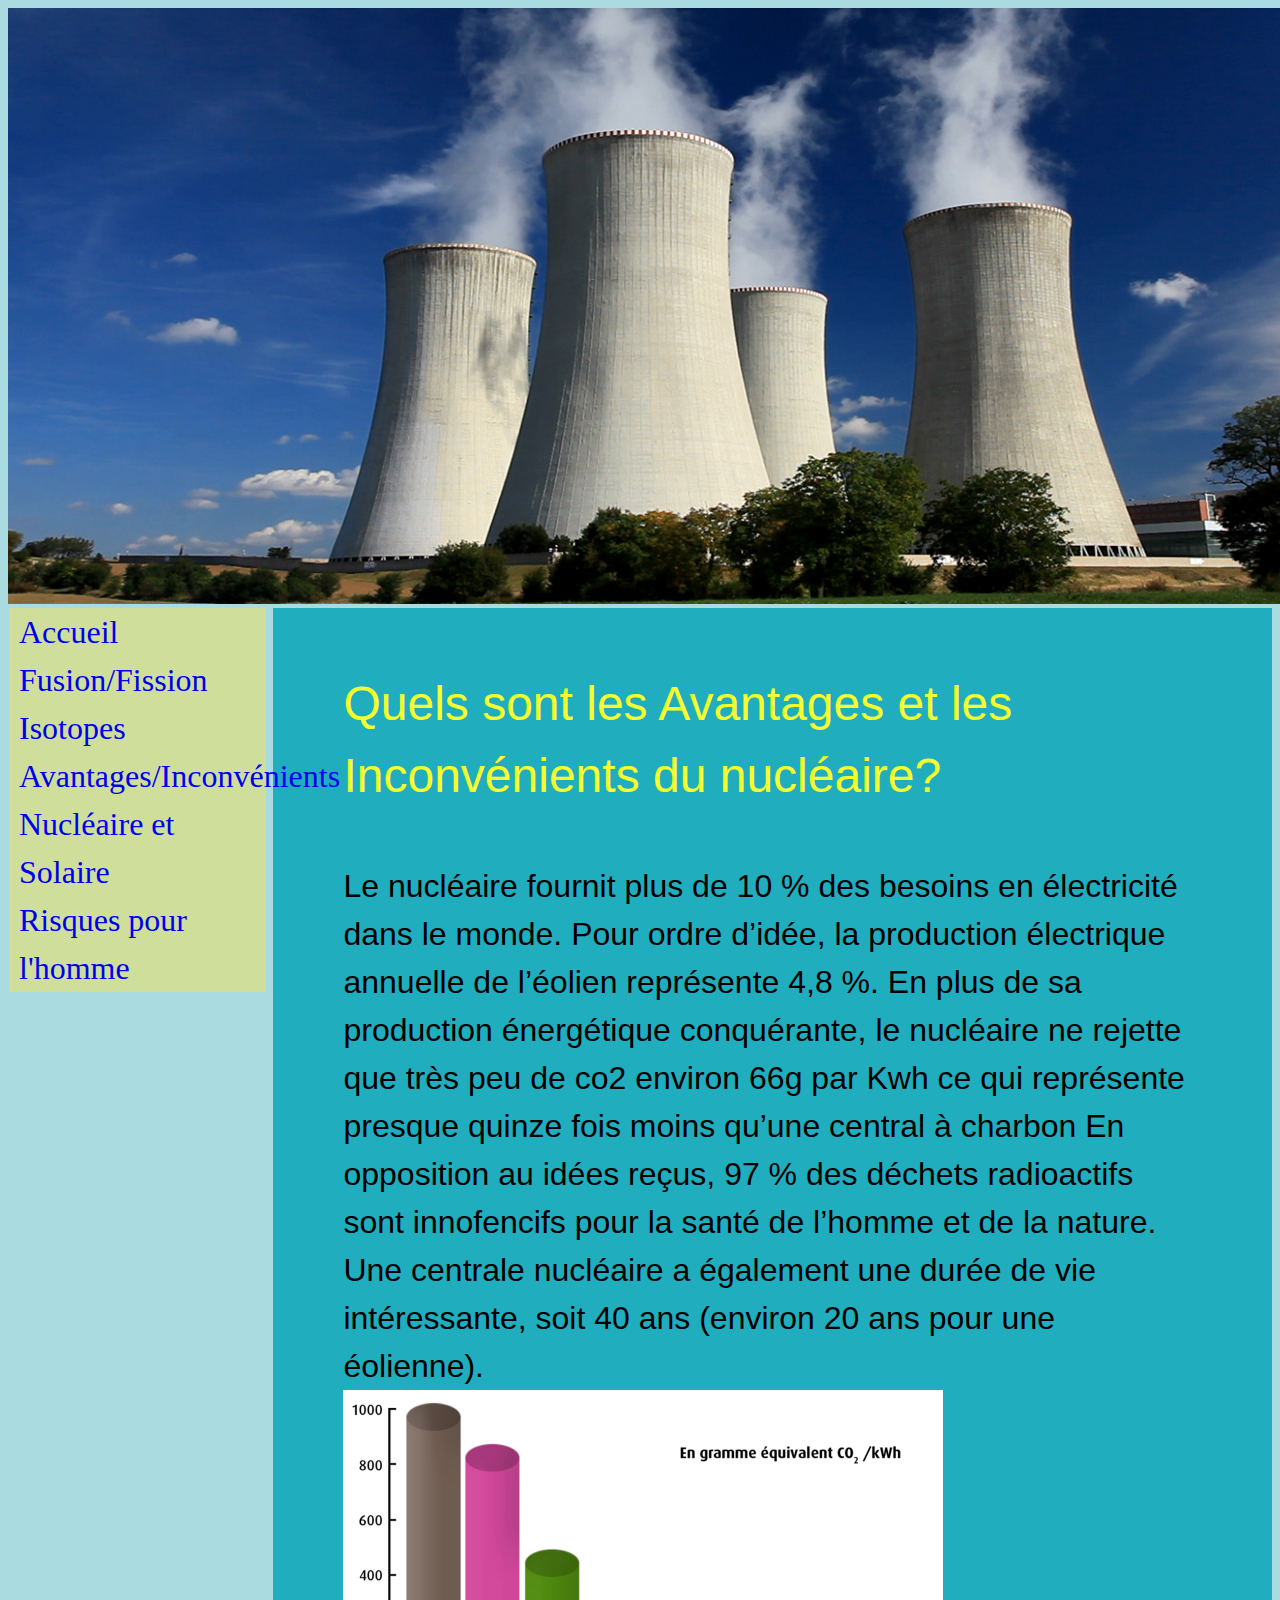
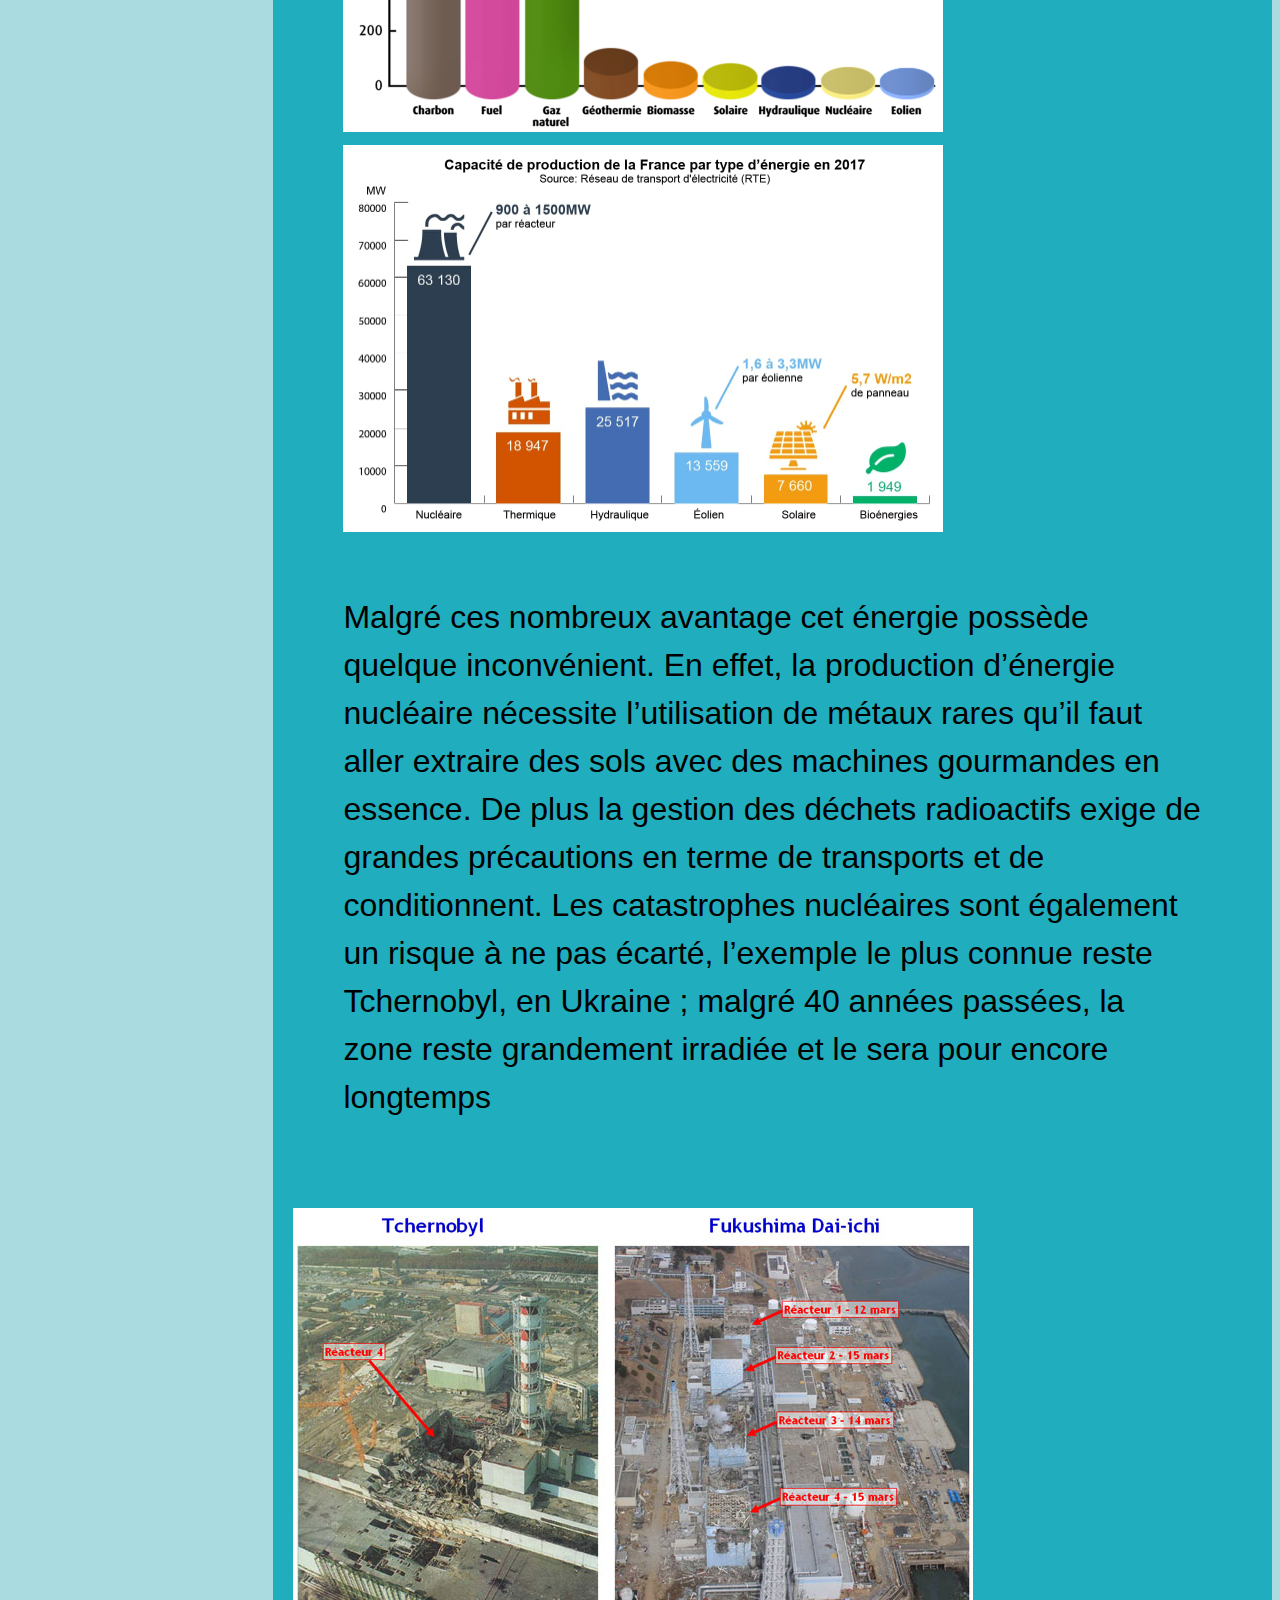
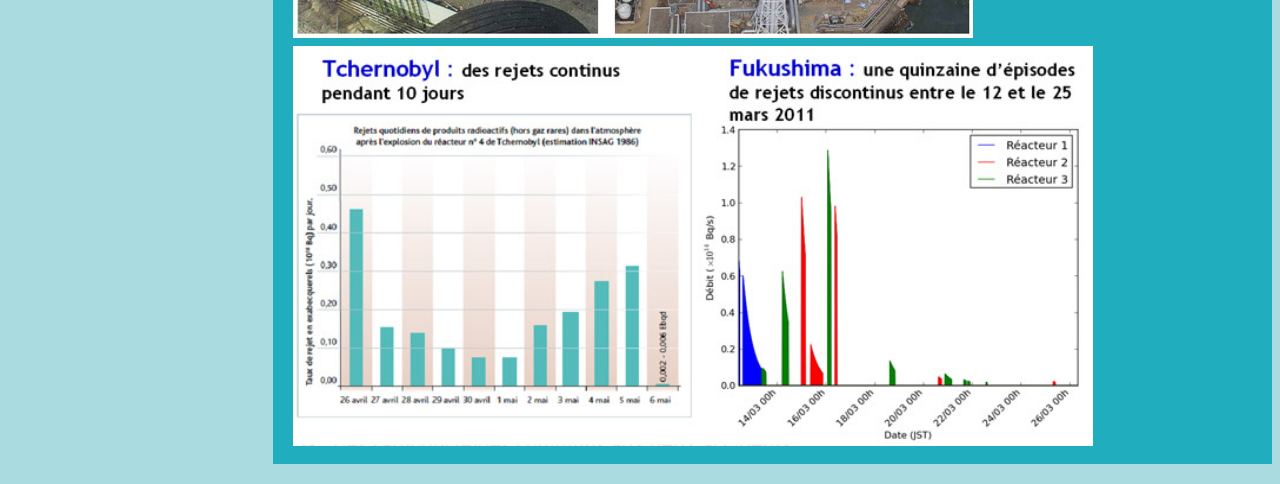
==== AvantagesInconvénients.html @ a0ecf0bf "Add files via upload" ====
﻿<!doctype html>

<html>

	<head>

		<meta charset="utf-8"/>

		<title>Nucléaire, savez-vous vraiment ce que c'est ?</title>
	
	</head>

	<link rel="stylesheet" href="style.css" />
	
	<body>
	
	<div id="entete">
		<img src="centrale-2.jpg" alt="accueil">
	</div>
	
<div id="menu">
  <ul>
   <li class="active"><a href="accueil.html"> Accueil </a></li>
    <li><a href="FF.html"> Fusion/Fission </a></li>
    <li><a href="isotopes.html"> Isotopes </a></li>
    <li><a href="AvantagesInconvénients.html"> Avantages/Inconvénients </a></li>
    <li><a href="nucleairesolaire.html"> Nucléaire et Solaire </a></li>
    <li><a href="dangers.html"> Risques pour l'homme </a></li>
  </ul>
</div> 
	<div id="texte">
	<font size="12.5">
		<p style="color: #f6ff2e ";>Quels sont les Avantages et les Inconvénients du nucléaire?</p>

	</font>

	</center>

	<font size="6.5">
	
		<p>Le nucléaire fournit plus de 10 % des besoins en électricité dans le monde. Pour ordre d’idée, la production électrique annuelle de l’éolien représente 4,8 %.
En plus de sa production énergétique conquérante, le nucléaire ne rejette que très peu de co2 environ 66g par Kwh ce qui représente presque quinze fois moins qu’une central à charbon
En opposition au idées reçus, 97 % des déchets radioactifs sont innofencifs pour la santé de l’homme et de la nature.
Une centrale nucléaire a également une durée de vie intéressante, soit 40 ans (environ 20 ans pour une éolienne).<br>

<img src="CO2 comparatif.png" width="600" height="342">
<img src="production 2017.jpg" width="600" height="387">
<br> <br>
Malgré ces nombreux avantage cet énergie possède quelque inconvénient.
En effet, la production d’énergie nucléaire nécessite l’utilisation de métaux rares qu’il faut aller extraire des sols avec des machines gourmandes en essence. De plus la gestion des déchets radioactifs exige de grandes précautions en terme de transports et de conditionnent.
Les catastrophes nucléaires sont également un risque à ne pas écarté, l’exemple le plus connue reste Tchernobyl, en Ukraine ; malgré 40 années passées, la zone reste grandement irradiée et le sera pour encore longtemps</p>
<br>
<img src="tchernobyl.jpg">
<img src="fukushima.jpg" width="800" height="400">
	</div>
	</font>
---- style.css ----
p {
	margin: 50px;
	font-family: Arial, sans-serif;
}
a:hover {
	color: red;
}
#entete {
    max-width: 100%;
    height: auto;
}
#menu {
	width: 20.5%;
	float: left; 
}
#menu ul {
	margin: -12px;
	padding: 12px 13px;
	list-style: none;
}
#menu a {
	display: block;
	height: 1%; 
	padding: 0px 0px 0px 10px;
	line-height: 1.5;
	font-size: 2em;
	text-decoration: none;
	background: #cfdf9b;
	
}
#texte {
	margin-left: 21%; 
	margin-bottom: 20px;
	padding: 10px 20px;
	font-size: 1.25em;
	background: #20aebf;
}
#texte > :first-child {
	margin-top: 10px;
}
#texte p, #contenu li {
	line-height: 1.5;
}

body {
	background: #a9dbe0;
}
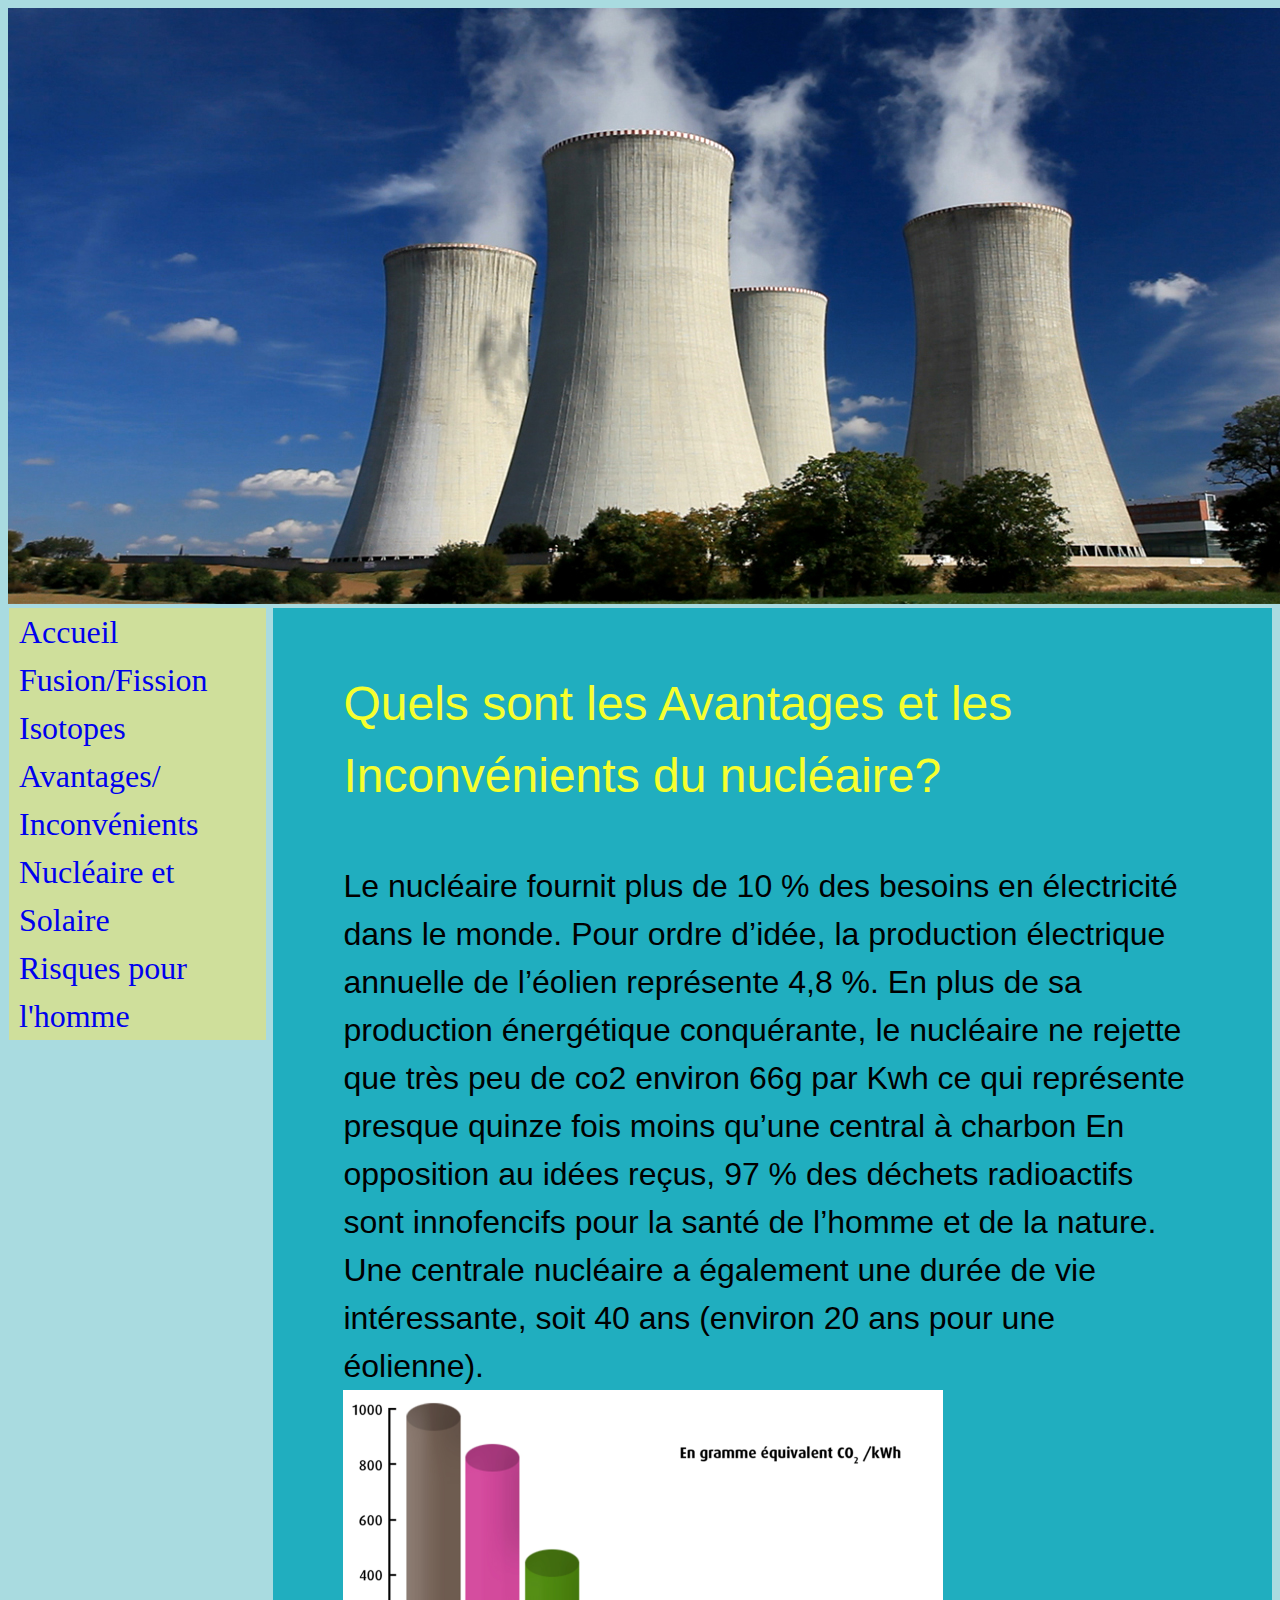
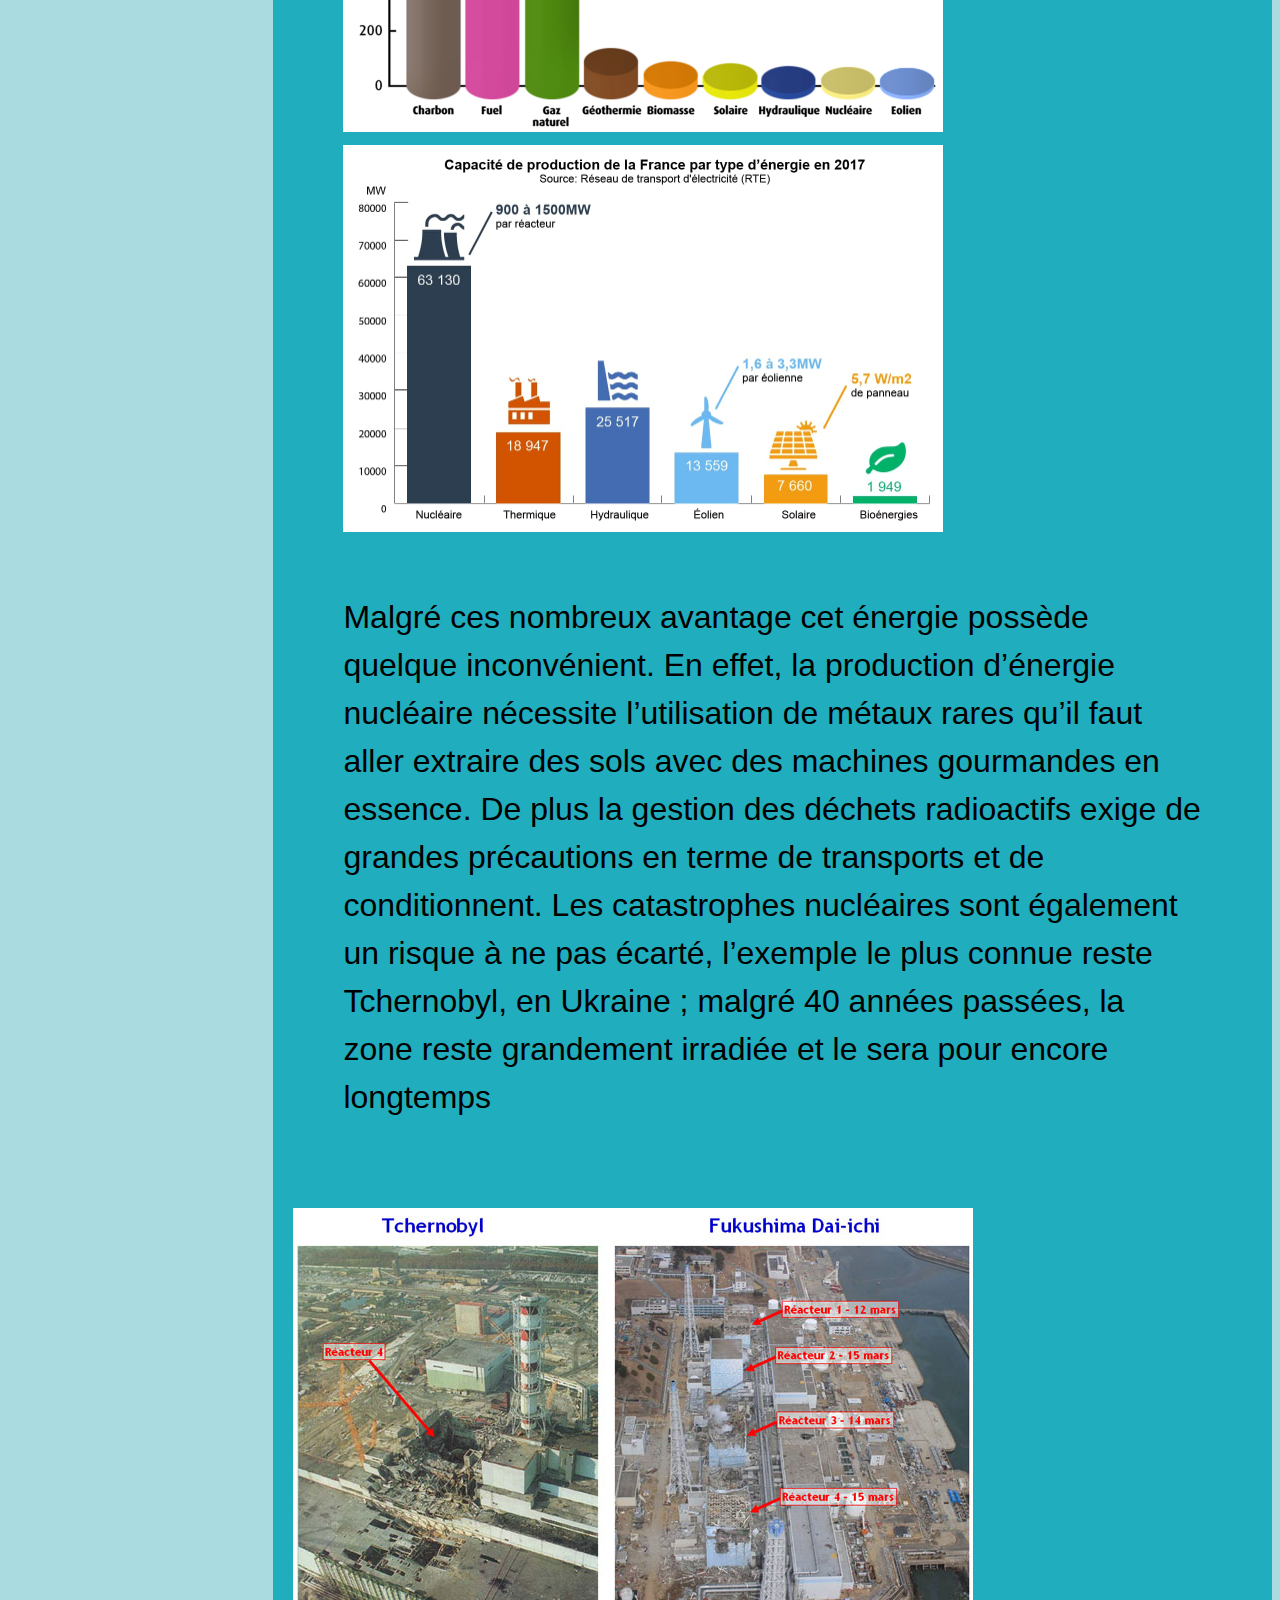
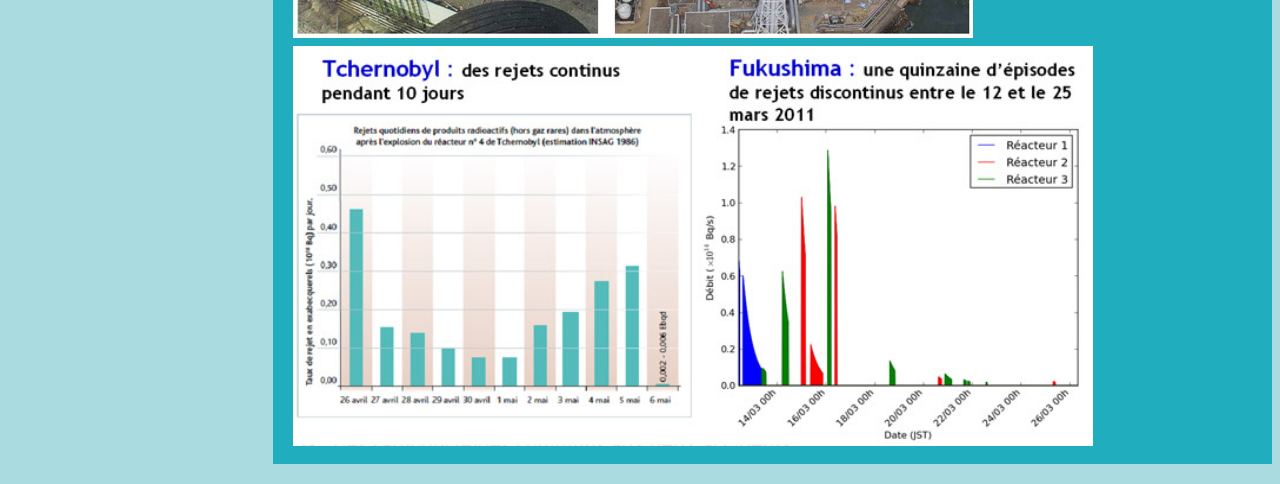
==== commit f12ce84e: "Update AvantagesInconvénients.html" ====
--- a/AvantagesInconvénients.html
+++ b/AvantagesInconvénients.html
@@ -23,7 +23,7 @@
    <li class="active"><a href="accueil.html"> Accueil </a></li>
     <li><a href="FF.html"> Fusion/Fission </a></li>
     <li><a href="isotopes.html"> Isotopes </a></li>
-    <li><a href="AvantagesInconvénients.html"> Avantages/Inconvénients </a></li>
+    <li><a href="AvantagesInconvénients.html"> Avantages/<br>Inconvénients </a></li>
     <li><a href="nucleairesolaire.html"> Nucléaire et Solaire </a></li>
     <li><a href="dangers.html"> Risques pour l'homme </a></li>
   </ul>
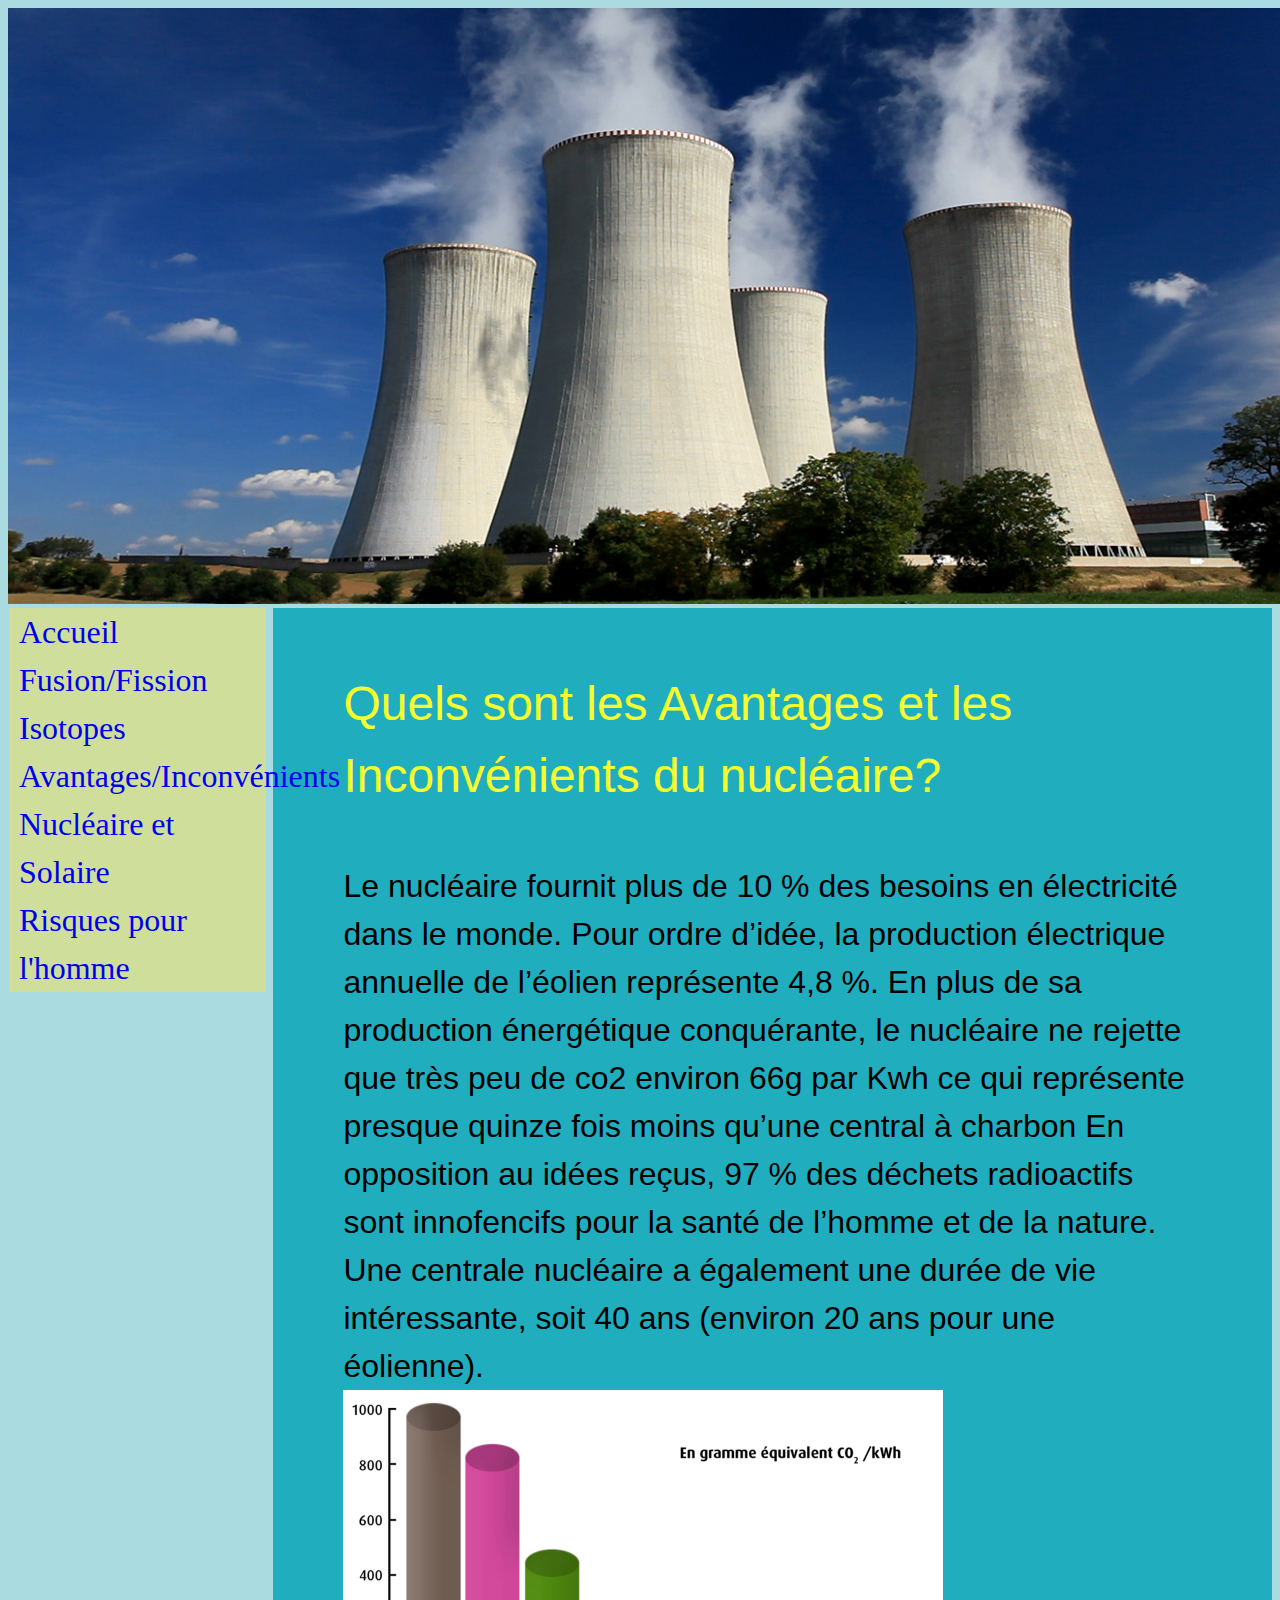
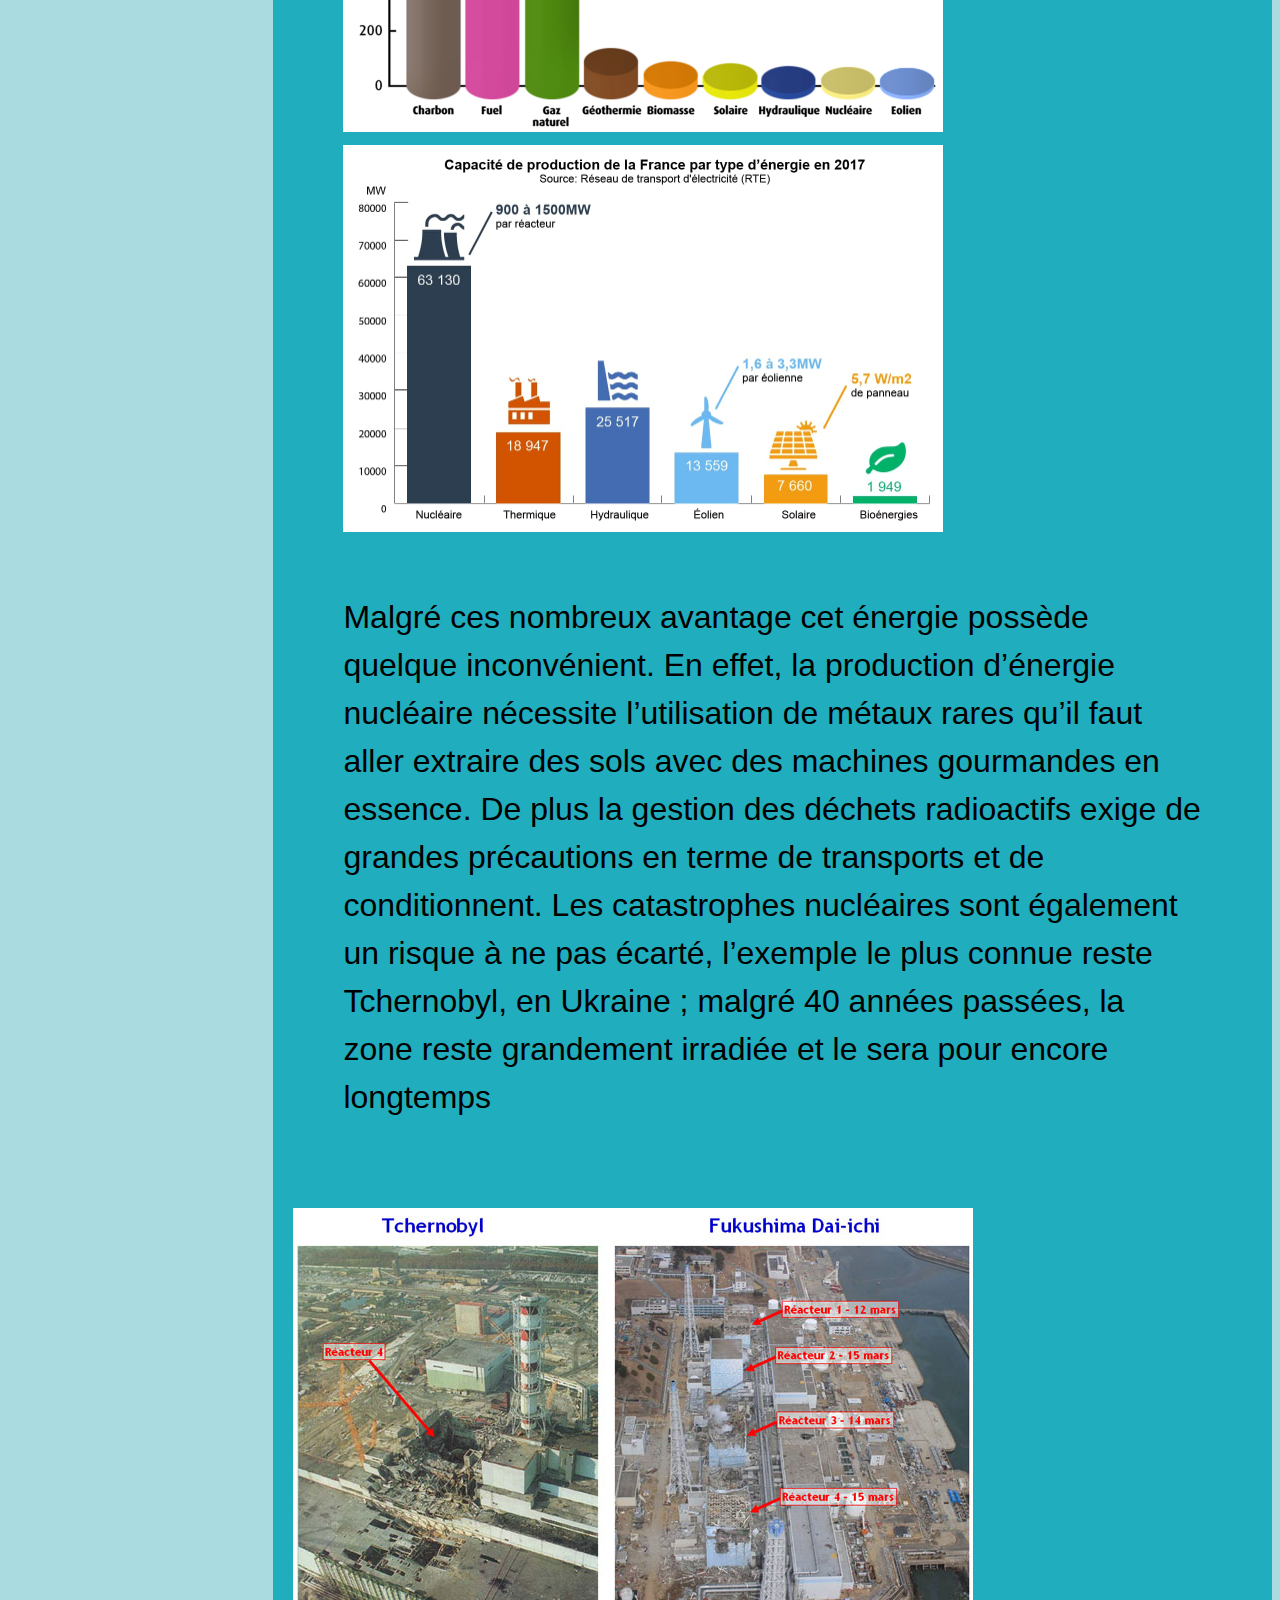
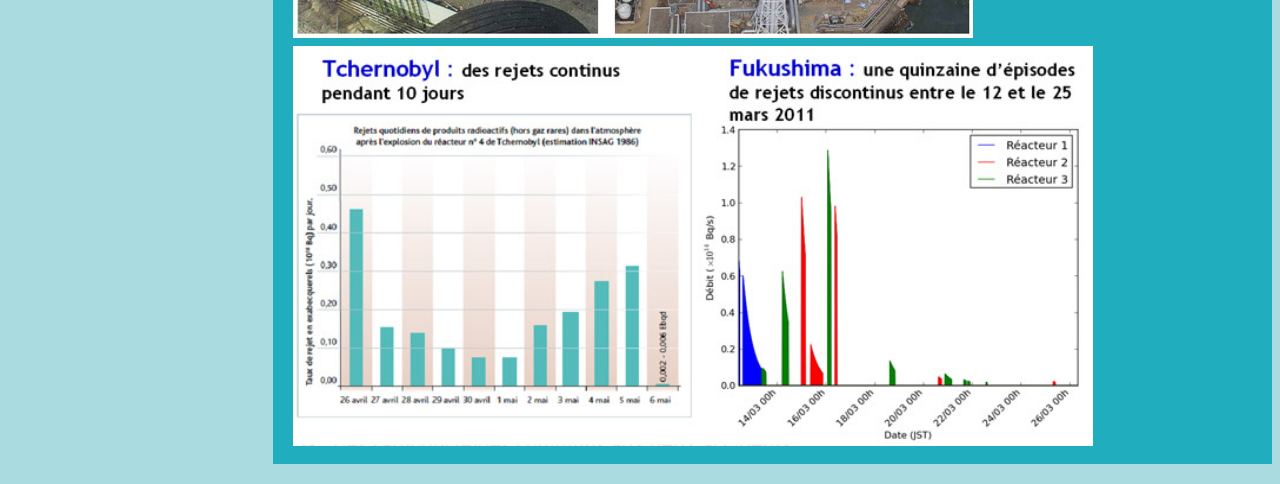
==== commit eb377274: "Update AvantagesInconvénients.html" ====
--- a/AvantagesInconvénients.html
+++ b/AvantagesInconvénients.html
@@ -23,7 +23,7 @@
    <li class="active"><a href="accueil.html"> Accueil </a></li>
     <li><a href="FF.html"> Fusion/Fission </a></li>
     <li><a href="isotopes.html"> Isotopes </a></li>
-    <li><a href="AvantagesInconvénients.html"> Avantages/<br>Inconvénients </a></li>
+    <li><a href="AvantagesInconvénients.html"> Avantages/Inconvénients </a></li>
     <li><a href="nucleairesolaire.html"> Nucléaire et Solaire </a></li>
     <li><a href="dangers.html"> Risques pour l'homme </a></li>
   </ul>
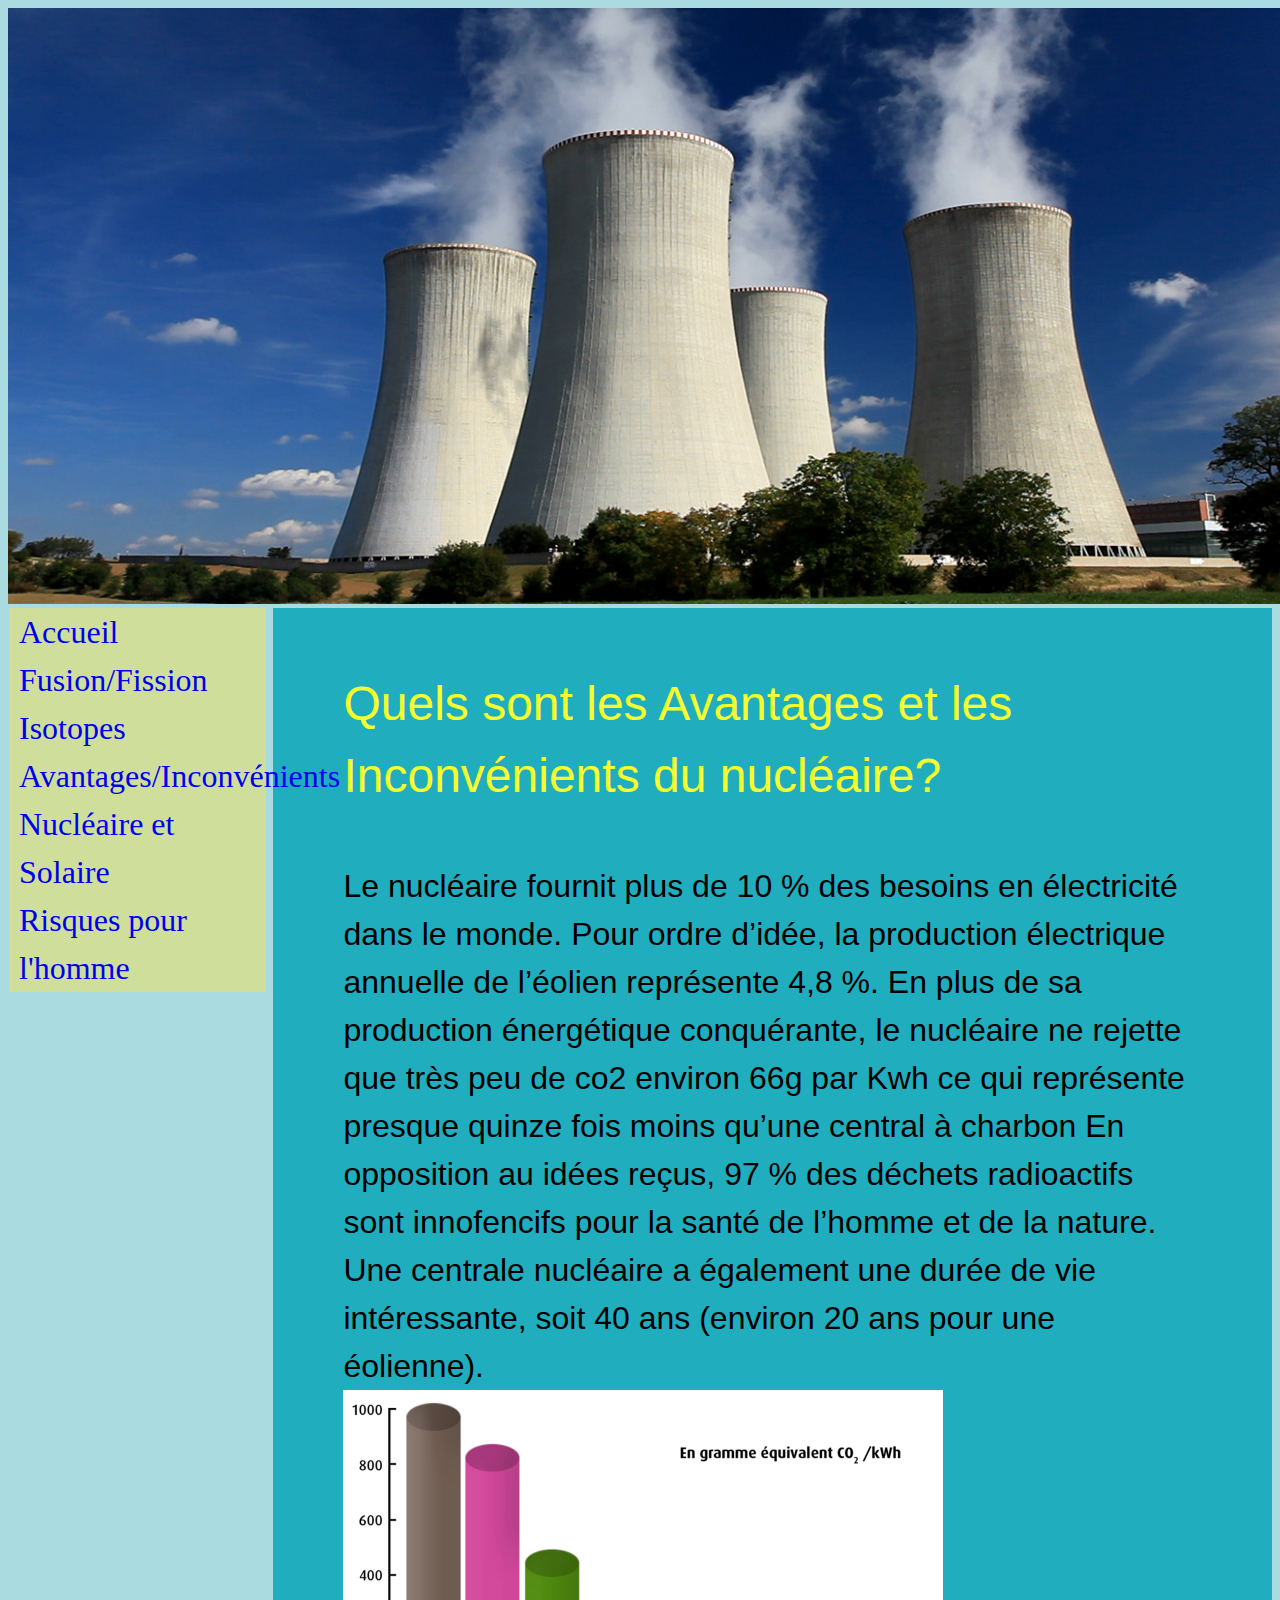
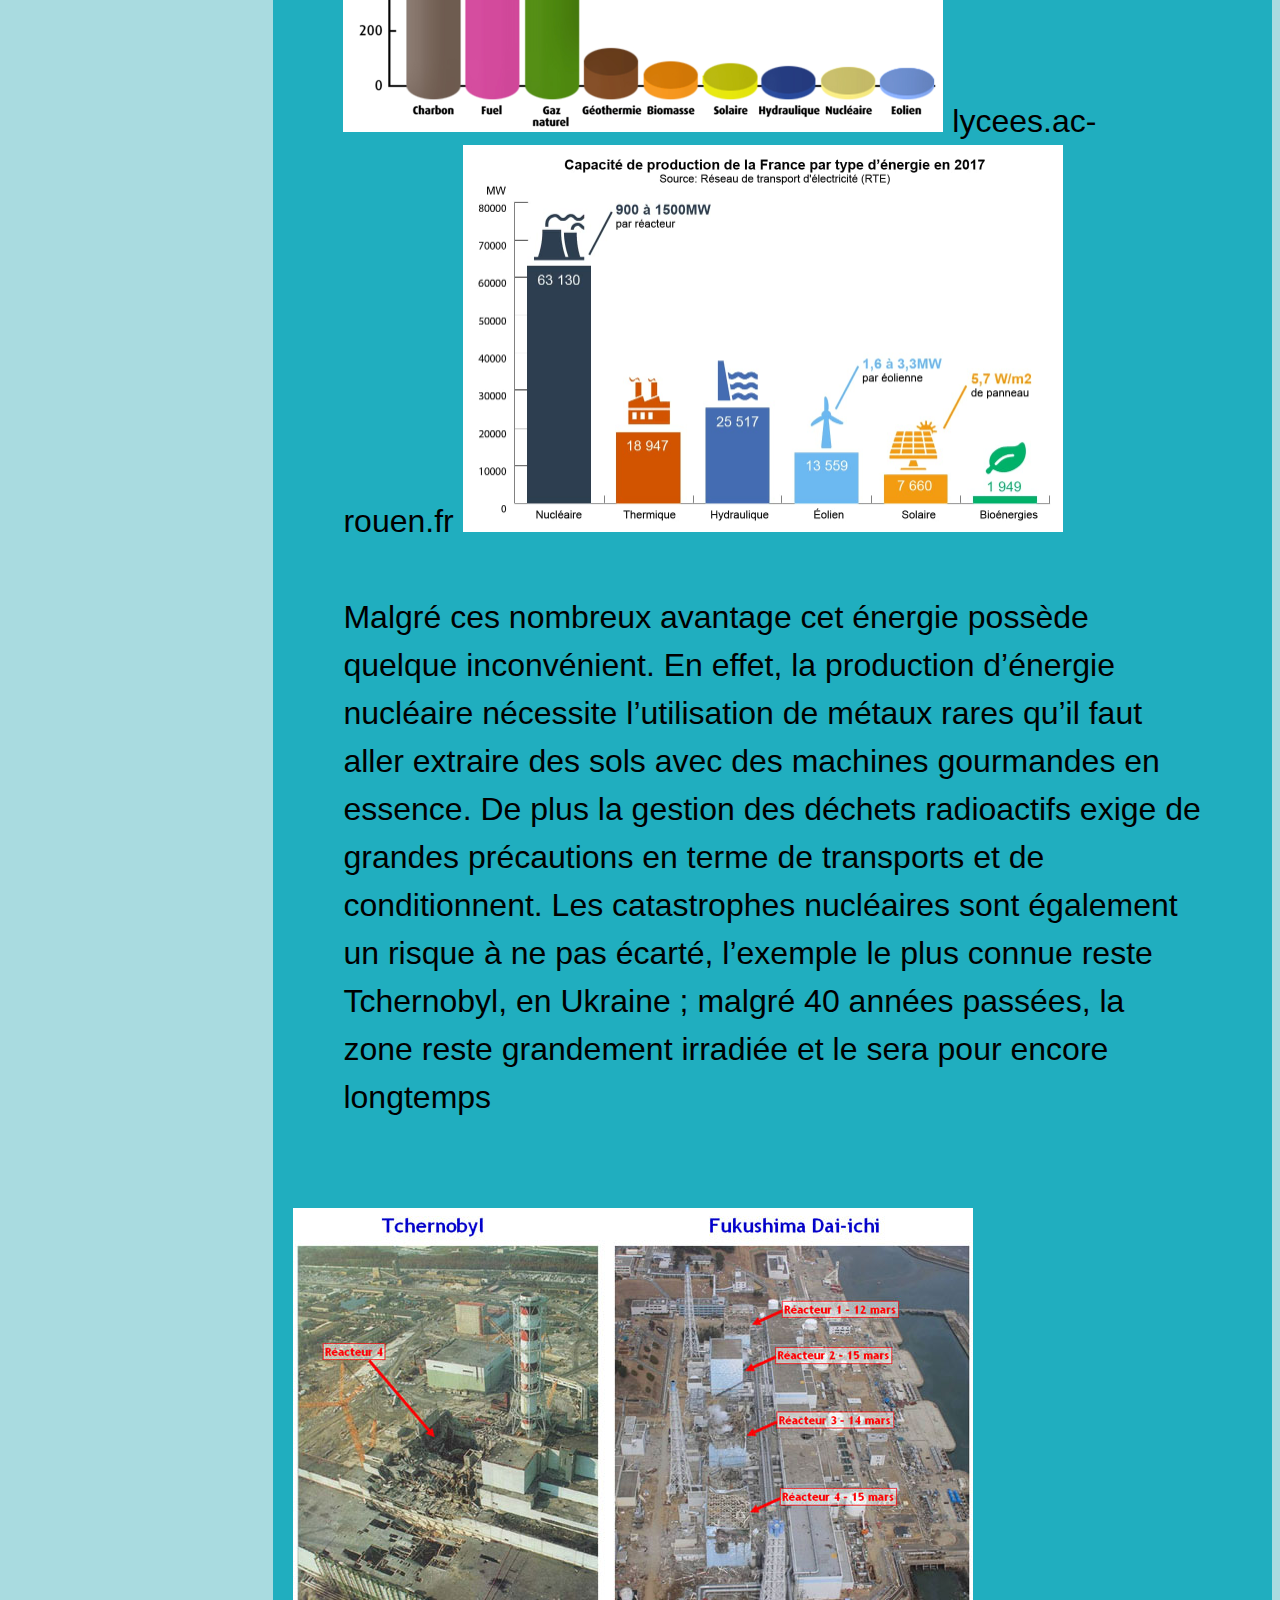
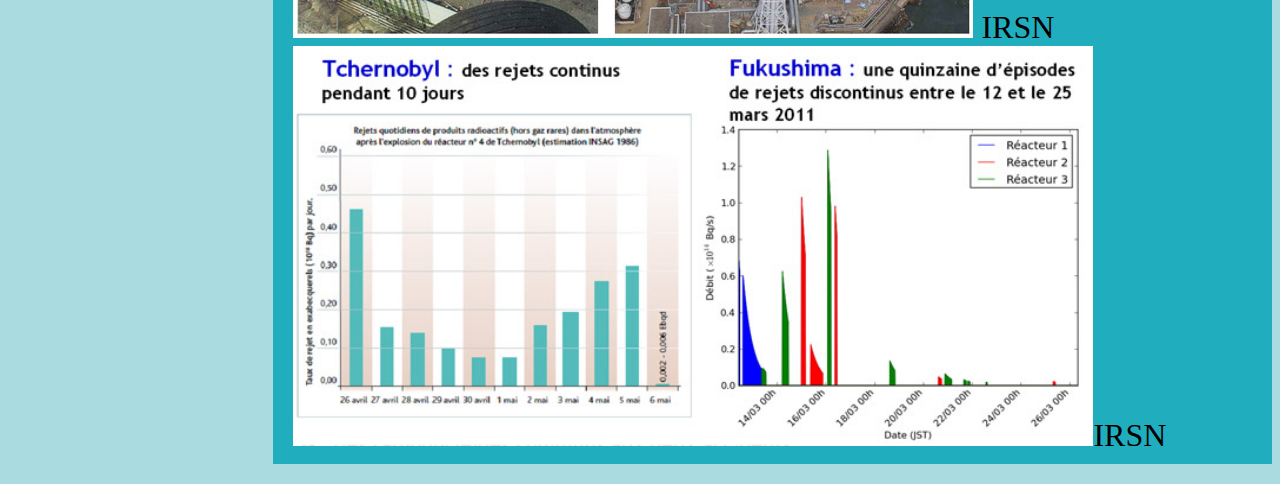
==== commit c5ab25a6: "Add files via upload" ====
--- a/AvantagesInconvénients.html
+++ b/AvantagesInconvénients.html
@@ -20,7 +20,7 @@
 	
 <div id="menu">
   <ul>
-   <li class="active"><a href="accueil.html"> Accueil </a></li>
+   <li class="active"><a href="index.html"> Accueil </a></li>
     <li><a href="FF.html"> Fusion/Fission </a></li>
     <li><a href="isotopes.html"> Isotopes </a></li>
     <li><a href="AvantagesInconvénients.html"> Avantages/Inconvénients </a></li>
@@ -43,15 +43,15 @@
 En opposition au idées reçus, 97 % des déchets radioactifs sont innofencifs pour la santé de l’homme et de la nature.
 Une centrale nucléaire a également une durée de vie intéressante, soit 40 ans (environ 20 ans pour une éolienne).<br>
 
-<img src="CO2 comparatif.png" width="600" height="342">
+<img src="CO2 comparatif.png" width="600" height="342"> lycees.ac-rouen.fr
 <img src="production 2017.jpg" width="600" height="387">
 <br> <br>
 Malgré ces nombreux avantage cet énergie possède quelque inconvénient.
 En effet, la production d’énergie nucléaire nécessite l’utilisation de métaux rares qu’il faut aller extraire des sols avec des machines gourmandes en essence. De plus la gestion des déchets radioactifs exige de grandes précautions en terme de transports et de conditionnent.
 Les catastrophes nucléaires sont également un risque à ne pas écarté, l’exemple le plus connue reste Tchernobyl, en Ukraine ; malgré 40 années passées, la zone reste grandement irradiée et le sera pour encore longtemps</p>
 <br>
-<img src="tchernobyl.jpg">
-<img src="fukushima.jpg" width="800" height="400">
+<img src="tchernobyl.jpg"> IRSN
+<img src="fukushima.jpg" width="800" height="400">IRSN
 	</div>
 	</font>
 	
